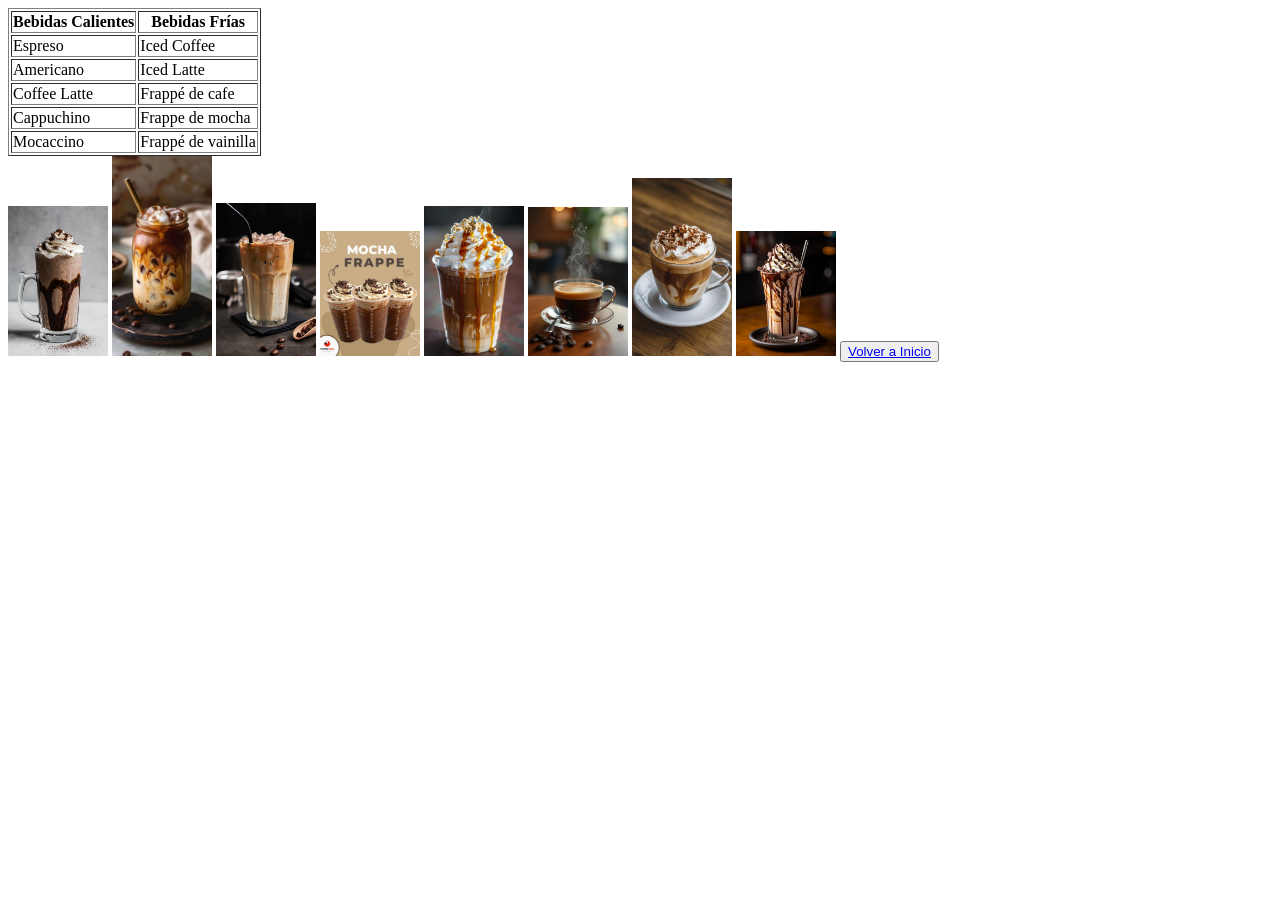
==== Bebidas.html @ f7882ff7 "Nuevo" ====
<!DOCTYPE html>
<html lang="en">
<head>
    <meta charset="UTF-8">
    <meta name="viewport" content="width=device-width, initial-scale=1.0">
    <title>Document</title>
     <link rel="stylesheet" href="estilos.css">
</head>
<body>
    <section class="Bebidas">
     <table border="1">
    
        <tr>
            <th>Bebidas Calientes</th>
            <th>Bebidas Frías</th>
        </tr>
        <tr>
            <td>Espreso</td>
            <td>Iced Coffee</td>
        </tr>
        <tr>
            <td>Americano</td>
            <td>Iced Latte</td>
        </tr>
        <tr>
            <td>Coffee Latte</td>
            <td>Frappé de cafe</td>
        </tr>
        <tr>
            <td>Cappuchino</td>
            <td>Frappe de mocha</td>
        </tr>
        <tr>
            <td>Mocaccino</td>
            <td>Frappé de vainilla</td>
        </tr>
        </table>
        <img src="img/frappe.jpg" alt="Frappe">
        <img src="img/café.frío.jpg" alt="Iced Coffee">
        <img src="img/nosé.jpg" alt="Latte">
        <img src="img/mocha.frappe.jpg" alt="Mocha">
        <img src="img/frappe.vainilla.jpg" alt="Vainilla">
        <img src="img/americano.jpg" alt="Cafe">
        <img src="img/capuchino.jpg" alt="Cappuchino">
        <img src="img/sueño.jpg" alt="Espresso">


        <button><a href="panadeía.html">Volver a Inicio</a></button>
    </section>
</body>
</html>
---- estilos.css ----
img{
    width: 100px;
    height: auto;
}
.Galeria{
    display: flex;
    flex-direction: wrap;
    align-items: center;
    gap: 10px;
    margin-top: 100px;
}
.Galeria img{
    width: 100px;
    height: 100px;
    object-fit: cover;
    border: 4px solid #b26b5b;
    padding: 1px;
}

img:hover{
    transform: scale(1.1);
    transition: 0.3s;
    border-color: #5c3826;
}
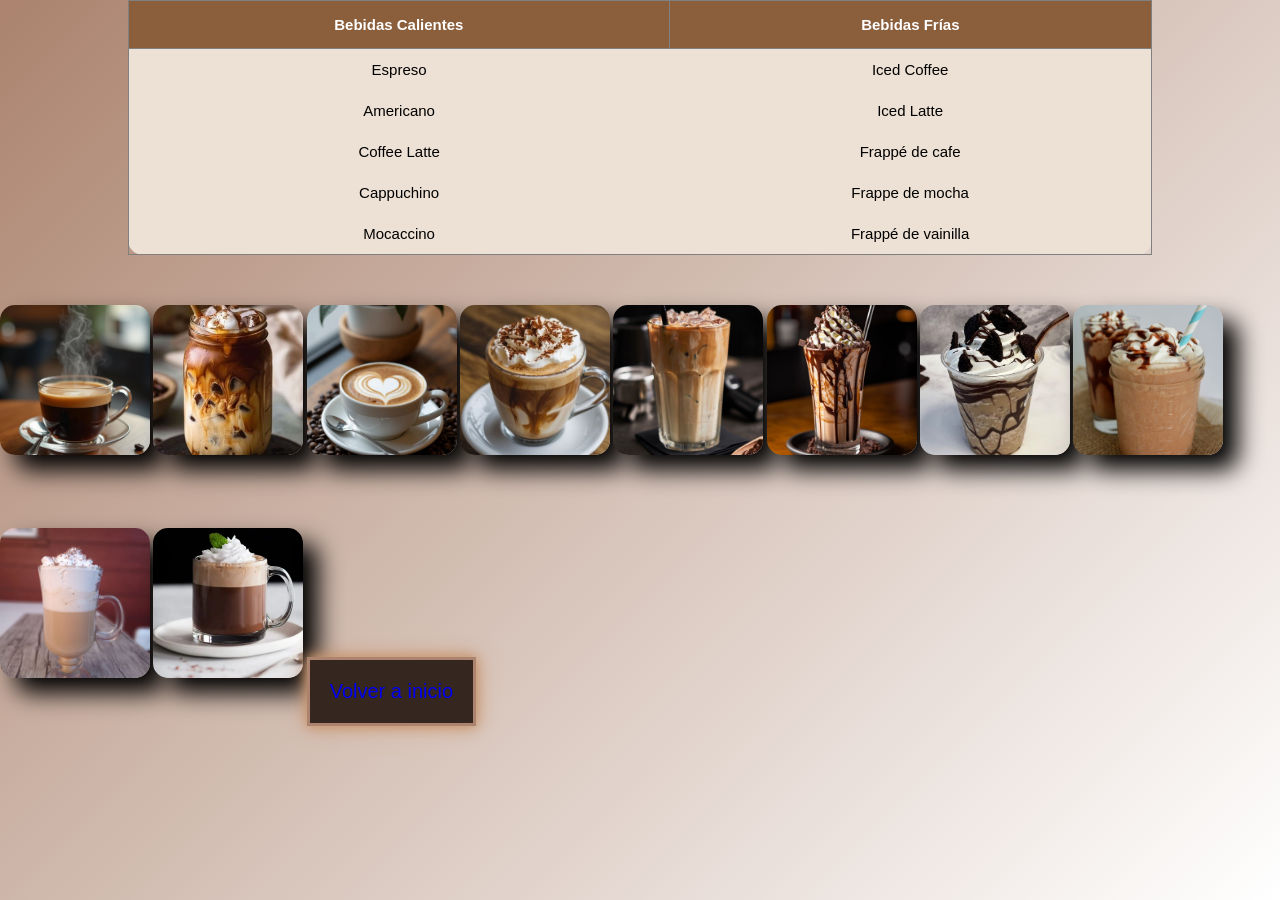
==== commit 9e317ce9: "Actualizacion" ====
--- a/Bebidas.html
+++ b/Bebidas.html
@@ -1,14 +1,15 @@
-<!DOCTYPE html>
-<html lang="en">
-<head>
+ <!DOCTYPE html>
+ <html lang="en">
+ <head>
     <meta charset="UTF-8">
     <meta name="viewport" content="width=device-width, initial-scale=1.0">
     <title>Document</title>
      <link rel="stylesheet" href="estilos.css">
-</head>
-<body>
-    <section class="Bebidas">
-     <table border="1">
+ </head>
+ <body>
+    
+ 
+ <table border="1">
     
         <tr>
             <th>Bebidas Calientes</th>
@@ -35,17 +36,16 @@
             <td>Frappé de vainilla</td>
         </tr>
         </table>
-        <img src="img/frappe.jpg" alt="Frappe">
-        <img src="img/café.frío.jpg" alt="Iced Coffee">
-        <img src="img/nosé.jpg" alt="Latte">
-        <img src="img/mocha.frappe.jpg" alt="Mocha">
-        <img src="img/frappe.vainilla.jpg" alt="Vainilla">
-        <img src="img/americano.jpg" alt="Cafe">
-        <img src="img/capuchino.jpg" alt="Cappuchino">
-        <img src="img/sueño.jpg" alt="Espresso">
-
-
-        <button><a href="panadeía.html">Volver a Inicio</a></button>
-    </section>
-</body>
-</html>+        <img src="img/americano.jpg.jpeg" alt="">
+        <img src="img/café.frío.jpg.jpeg" alt="">
+        <img src="img/café.jpeg" alt="">
+        <img src="img/capuchino.jpg.jpeg" alt="">
+        <img src="img/nosé.jpg.jpeg" alt="">
+        <img src="img/sueño.jpg.jpeg" alt="">
+        <img src="img/bebida 1.jpg.jpeg" alt="">
+        <img src="img/bebida 2.jpg.jpeg" alt="">
+        <img src="img/bebida 3.jpg.jpeg" alt="">
+        <img src="img/bebida 4.jpg.jpeg" alt="">
+        <button><a href="index.html">Volver a inicio</a></button>
+        </body>
+ </html>
--- a/estilos.css
+++ b/estilos.css
@@ -1,24 +1,185 @@
-img{
-    width: 100px;
-    height: auto;
+*{
+    margin: 0;
+    padding: 0;
+    box-sizing: border-box;
 }
-.Galeria{
+body{
+    margin: 0;
+    padding: 0;
+    height: 100vh;
+    background: linear-gradient(135deg,#ab836e,White);
+    font-family: Arial, Helvetica, sans-serif;
+    font-size: 12px;
+    
+}
+/*TARJETAS*/
+nav{
     display: flex;
-    flex-direction: wrap;
-    align-items: center;
-    gap: 10px;
-    margin-top: 100px;
+    justify-content: flex-end;
+    gap: 25px;
+    list-style: none;
+    padding: 20px;
+    margin: 0;
 }
-.Galeria img{
-    width: 100px;
-    height: 100px;
-    object-fit: cover;
-    border: 4px solid #b26b5b;
-    padding: 1px;
+nav a{
+    color:white;
+    text-decoration: none;
+    font-size: 18px;
+    font-weight:600;
+     background-color: black;
+     padding: 10px 18px;
+     border-radius: 6px;
+     transition: all 0.3s ease;
+}
+nav{
+    display: flex;
+    gap: 20px;
 }
 
+  
+nav a::after{
+    content: "";
+    position:absolute;
+    left: 0;
+    bottom: -5px;
+    width: 0;
+    height: 2px;
+    background:black;
+    transition: 0.3s;
+
+}
+
+nav a:hover::after{
+    width: 100%;
+
+}
+
+nav a:hover{
+    background-color: #c67124;
+    color:#ffffff;
+    transform: translateY(-2px);
+}
+
+.fondo{
+    font-family: Arial, Helvetica, sans-serif;
+    background: #f7f1ea;
+}
+/*Portada*/
+.entrada{
+   width: 100%;
+   min-height: 100vh;
+   
+   display: flex;
+   align-items: center;
+ justify-content: space-between;
+ background: #f7f1ea
+
+}
+/*TEXTO*/
+.contenido{
+    width: 45%;
+  padding: 80px;
+}
+.logo{
+    width: 120px;
+    margin-bottom: 20px;
+}
+.bienvenida{
+    color: #b46b00;
+    font-weight: bold;
+    letter-spacing: 2px;
+    margin-bottom: 15px;
+}
+.contenido h1{
+    font-size: 70px;
+    color: #2d1606;
+    line-height: 1.1;
+        margin-bottom: 20px;
+}
+.descripcion{
+    font-size: 22px;
+    color: #444;
+    line-height: 1.5;
+}
+.foto{
+    width: 55%;
+    min-height: 100vh;
+    background-image: url(img/fondo1.jpg.png);
+    background-repeat: no-repeat;
+    background-position: center;
+    background-size: cover;
+    margin-bottom: 80px;
+}
+img{
+    width: 150px;
+    height: 150px;
+    object-fit: cover;
+    border-radius: 15px;
+    box-shadow: 15px 15px 25px black;
+    margin-bottom: 20px;
+    transition: 0.3s ease;
+    margin-top: 50px;
+}
 img:hover{
+    transform: scale(1.05);
+}
+
+body{
+    background-color: #7f5539;
+}
+/*BOTONES PORQUE LA YULI ME ORDENA PONERLO*/
+
+button{
+    padding: 15px 25px;
+    background-color: #c8956e;
+    padding: 20px;
+    border: 3px solid #ab836e;
+    background: #352720;
+    color: #c8956e;
+    font-size: 20px;
+    box-shadow: 0 0 10px #c8956e, 0 0 20px #c8956e;
+    transition: 0.3s;
+    cursor: pointer;
+}
+button:hover{
+    background: #c8956e;
+    color: black;
     transform: scale(1.1);
-    transition: 0.3s;
-    border-color: #5c3826;
+    border-radius: 0 25px 0 25px;
 }
+a{
+    text-decoration: none;
+}
+p{
+    font-size: 20px;
+    background-position: center;
+}
+H3{
+    font-size: 22px;
+}
+table{
+    margin:0 auto;
+    background-color: #ede0d4;
+    border:collapse;
+    font-size:15px;
+    border-radius: 15px;
+    padding: 15px 25px;
+}
+
+table{
+    width: 80%;
+    margin: auto;
+    border-collapse: collapse;
+}
+
+table th{
+    background-color: #8B5E3C;
+    color: white;
+    padding: 15px;
+}
+
+table td{
+    padding: 12px;
+    text-align: center;
+    border: none;
+}
